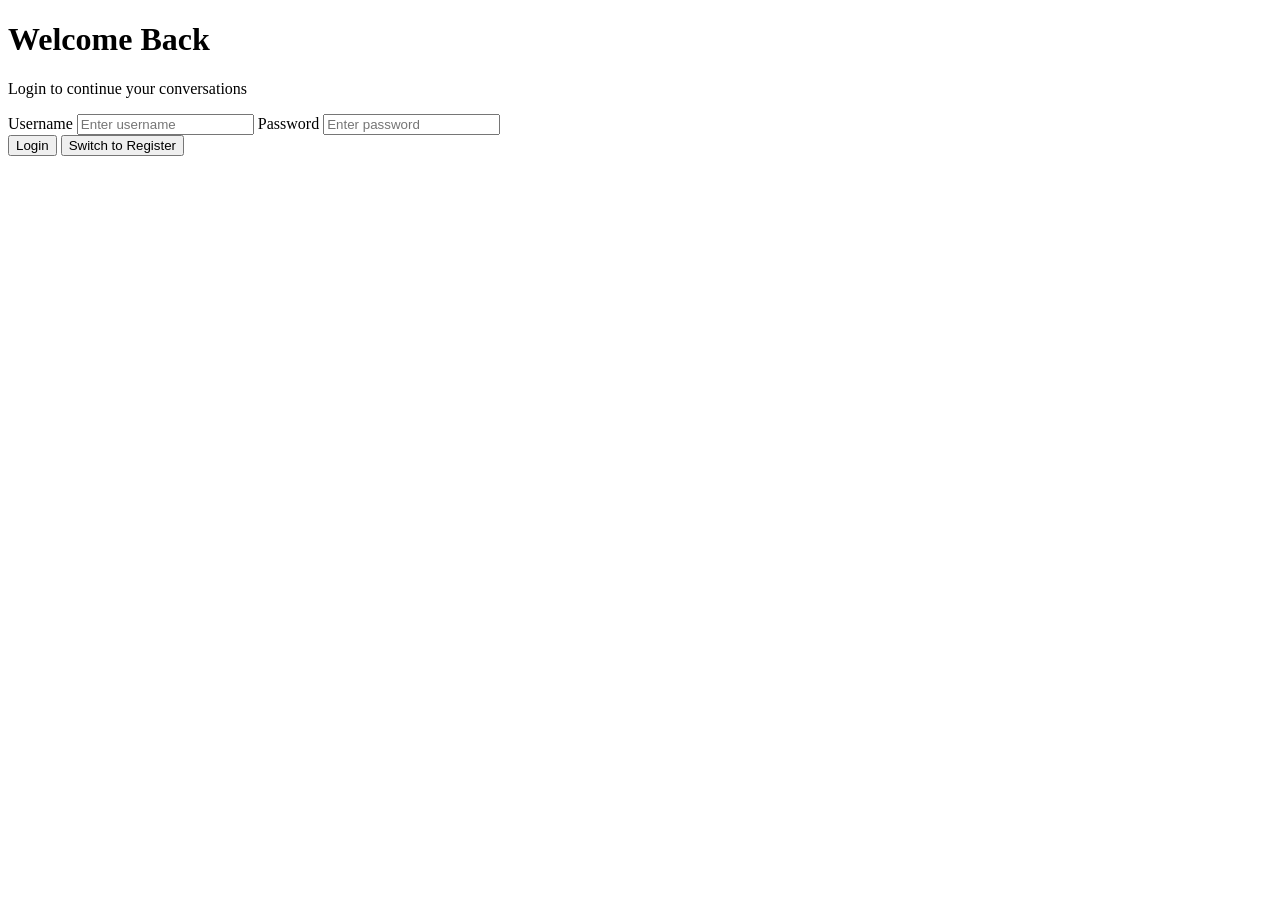
==== frontend/templates/login.html @ 4fabc286 "New Features" ====
<!DOCTYPE html>
<html lang="en" data-theme="dark">
<head>
  <meta charset="UTF-8" />
  <meta name="viewport" content="width=device-width, initial-scale=1.0" />
  <title>Login - Apna Saathi</title>
  <link rel="preconnect" href="https://fonts.googleapis.com" />
  <link href="https://fonts.googleapis.com/css2?family=Lora:ital,wght@0,500;0,700;1,400&family=Nunito:wght@300;400;500;600&display=swap" rel="stylesheet" />
  <link rel="stylesheet" href="/static/style.css" />
</head>
<body>
  <main class="auth-page">
    <div class="auth-card">
      <h1>Welcome Back</h1>
      <p>Login to continue your conversations</p>

      <label for="username">Username</label>
      <input id="username" type="text" placeholder="Enter username" />

      <label for="password">Password</label>
      <input id="password" type="password" placeholder="Enter password" />

      <p class="error-msg" id="authError" style="display:none"></p>

      <div class="auth-actions">
        <button class="btn-primary" id="authSubmitBtn">Login</button>
        <button class="btn-ghost" id="authToggleBtn">Switch to Register</button>
      </div>
    </div>
  </main>

  <script>
    let mode = 'login';

    function setError(msg) {
      const el = document.getElementById('authError');
      if (!msg) {
        el.style.display = 'none';
        el.textContent = '';
        return;
      }
      el.textContent = msg;
      el.style.display = 'block';
    }

    function syncMode() {
      document.getElementById('authSubmitBtn').textContent = mode === 'login' ? 'Login' : 'Register';
      document.getElementById('authToggleBtn').textContent = mode === 'login' ? 'Switch to Register' : 'Switch to Login';
      setError('');
    }

    async function submitAuth() {
      const username = document.getElementById('username').value.trim();
      const password = document.getElementById('password').value;
      if (!username || !password) {
        setError('Username and password are required');
        return;
      }

      const endpoint = mode === 'login' ? '/api/login' : '/api/register';
      try {
        const res = await fetch(endpoint, {
          method: 'POST',
          headers: { 'Content-Type': 'application/json' },
          body: JSON.stringify({ username, password }),
        });
        const data = await res.json().catch(() => ({}));
        if (!res.ok || !data.ok) {
          setError(data.error || 'Authentication failed');
          return;
        }
        window.location.href = '/';
      } catch (e) {
        setError('Server error. Try again.');
      }
    }

    document.getElementById('authSubmitBtn').addEventListener('click', submitAuth);
    document.getElementById('authToggleBtn').addEventListener('click', () => {
      mode = mode === 'login' ? 'register' : 'login';
      syncMode();
    });

    document.addEventListener('keydown', (e) => {
      if (e.key === 'Enter') submitAuth();
    });

    syncMode();
  </script>
</body>
</html>
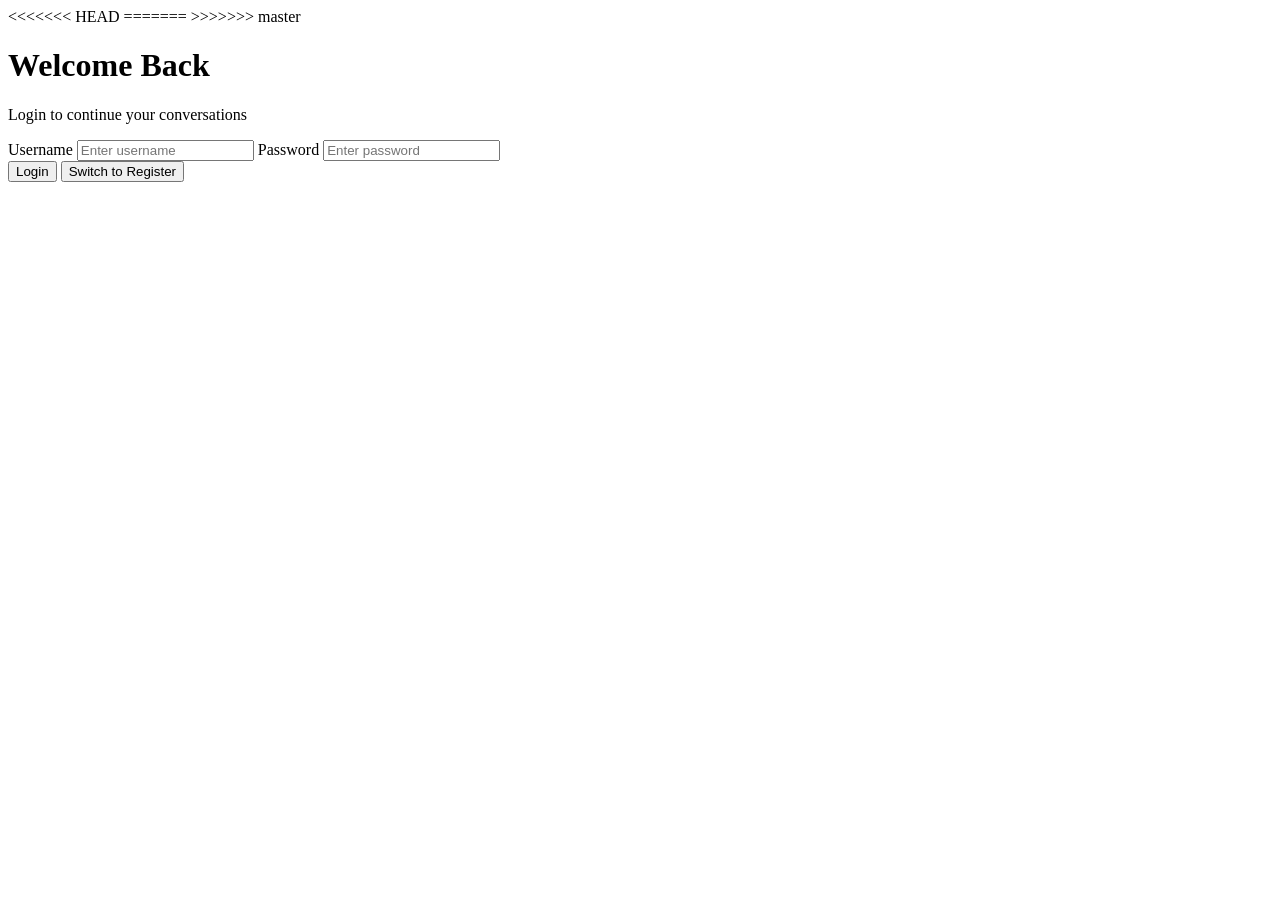
==== commit 3271d677: "Resolved merge conflicts" ====
--- a/frontend/templates/login.html
+++ b/frontend/templates/login.html
@@ -3,7 +3,11 @@
 <head>
   <meta charset="UTF-8" />
   <meta name="viewport" content="width=device-width, initial-scale=1.0" />
+<<<<<<< HEAD
   <title>Login - Apna Saathi</title>
+=======
+  <title>Login - Aira</title>
+>>>>>>> master
   <link rel="preconnect" href="https://fonts.googleapis.com" />
   <link href="https://fonts.googleapis.com/css2?family=Lora:ital,wght@0,500;0,700;1,400&family=Nunito:wght@300;400;500;600&display=swap" rel="stylesheet" />
   <link rel="stylesheet" href="/static/style.css" />
@@ -69,7 +73,19 @@
           setError(data.error || 'Authentication failed');
           return;
         }
-        window.location.href = '/';
+<<<<<<< HEAD
+        const pending = localStorage.getItem('saathi_post_login_action');
+        if (pending === 'get-started') {
+          localStorage.removeItem('saathi_post_login_action');
+=======
+        const pending = localStorage.getItem('aira_post_login_action');
+        if (pending === 'get-started') {
+          localStorage.removeItem('aira_post_login_action');
+>>>>>>> master
+          window.location.href = '/?autostart=1';
+        } else {
+          window.location.href = '/';
+        }
       } catch (e) {
         setError('Server error. Try again.');
       }
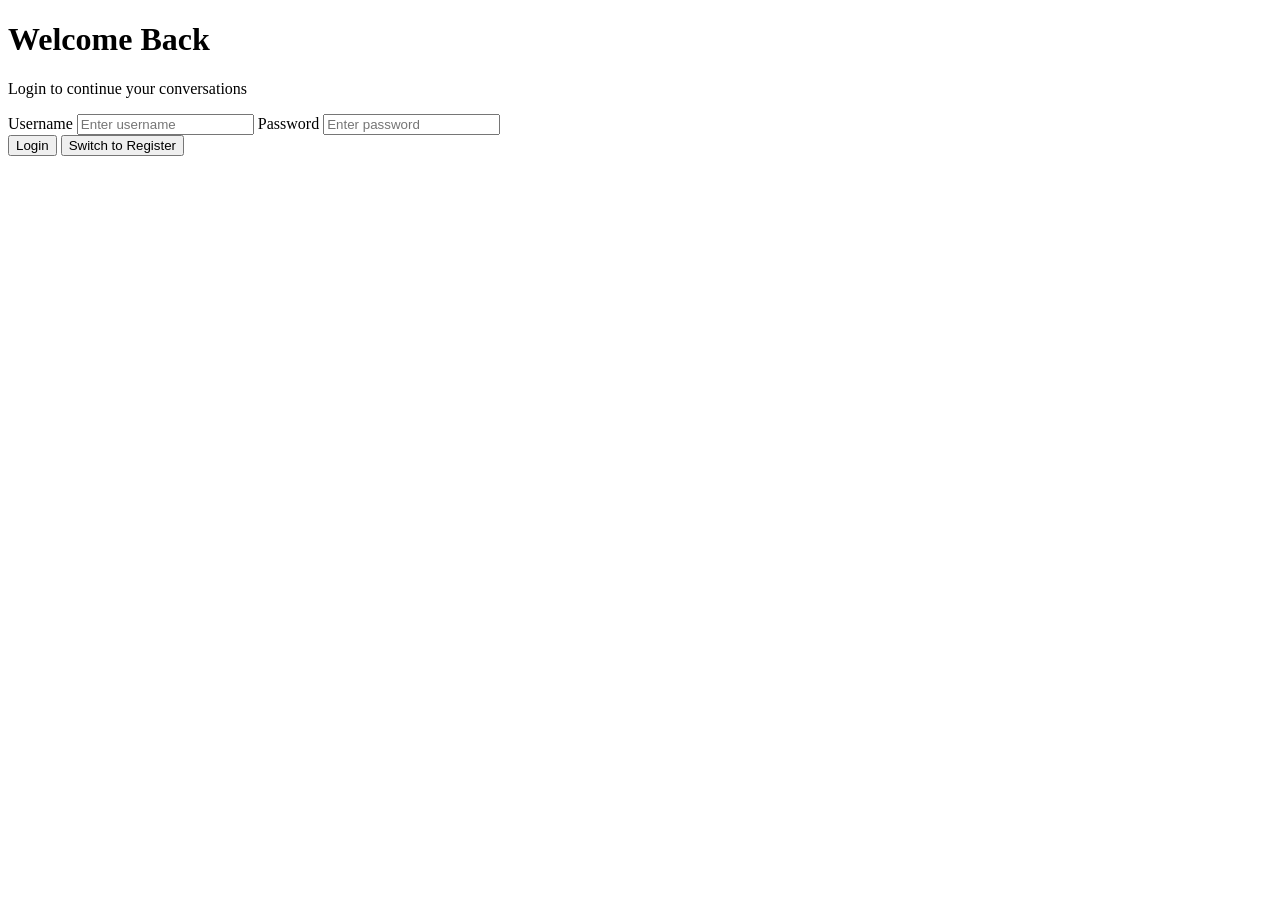
==== commit 219586af: "Update Aira project files" ====
--- a/frontend/templates/login.html
+++ b/frontend/templates/login.html
@@ -3,11 +3,7 @@
 <head>
   <meta charset="UTF-8" />
   <meta name="viewport" content="width=device-width, initial-scale=1.0" />
-<<<<<<< HEAD
-  <title>Login - Apna Saathi</title>
-=======
   <title>Login - Aira</title>
->>>>>>> master
   <link rel="preconnect" href="https://fonts.googleapis.com" />
   <link href="https://fonts.googleapis.com/css2?family=Lora:ital,wght@0,500;0,700;1,400&family=Nunito:wght@300;400;500;600&display=swap" rel="stylesheet" />
   <link rel="stylesheet" href="/static/style.css" />
@@ -73,15 +69,9 @@
           setError(data.error || 'Authentication failed');
           return;
         }
-<<<<<<< HEAD
-        const pending = localStorage.getItem('saathi_post_login_action');
-        if (pending === 'get-started') {
-          localStorage.removeItem('saathi_post_login_action');
-=======
         const pending = localStorage.getItem('aira_post_login_action');
         if (pending === 'get-started') {
           localStorage.removeItem('aira_post_login_action');
->>>>>>> master
           window.location.href = '/?autostart=1';
         } else {
           window.location.href = '/';
